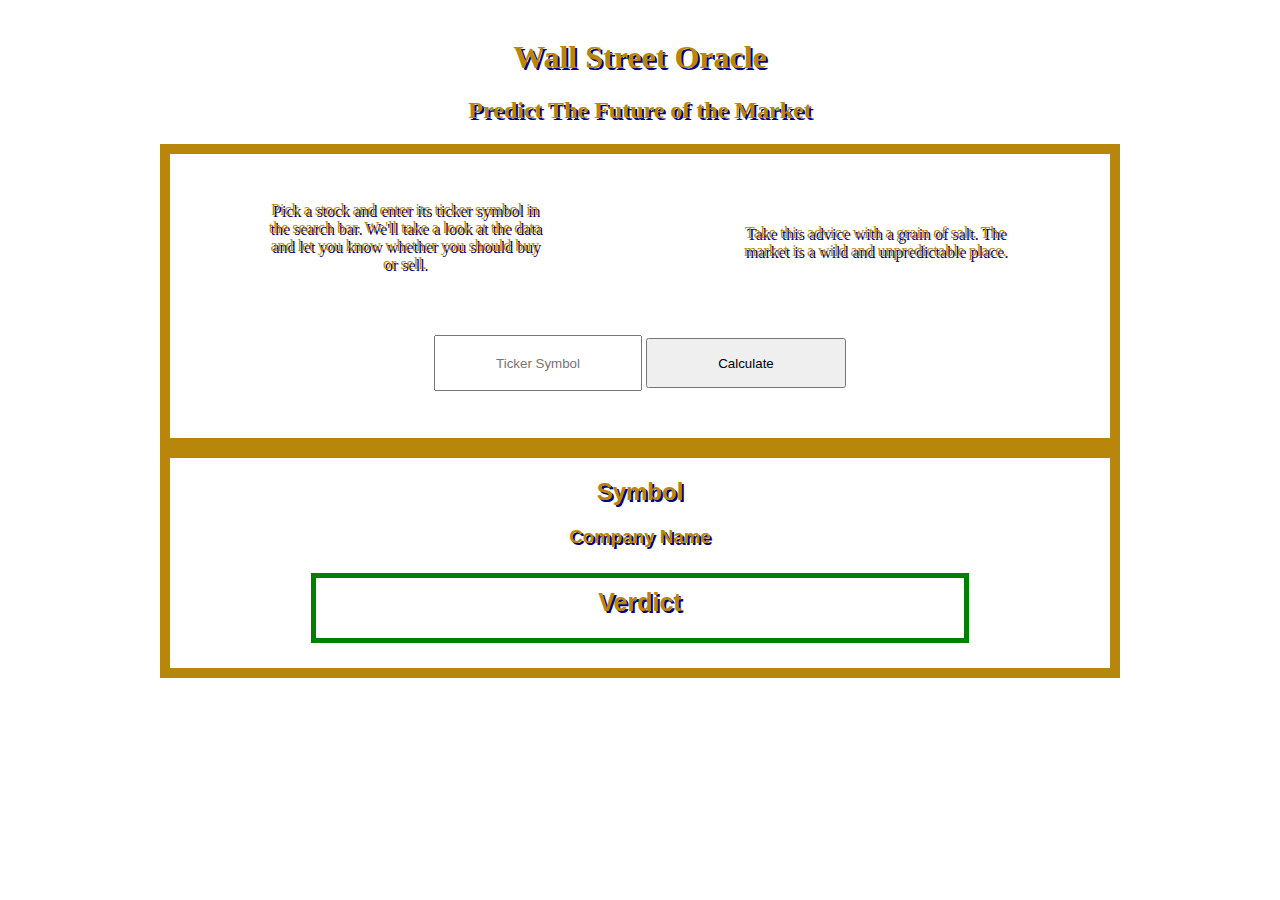
==== index.html @ ae1f718d "Able to deploy" ====
<!DOCTYPE html>
<html lang="en">
<head>
    <meta charset="UTF-8">
    <meta http-equiv="X-UA-Compatible" content="IE=edge">
    <meta name="viewport" content="width=device-width, initial-scale=1.0">
    <link rel="stylesheet" href="css/main_design.css"/>
    <title>Wall Street Oracle</title>
</head>
<h1>Wall Street Oracle</h1>
<h2>Predict The Future of the Market</h2>
<body>
    <div id="input-section">
        <p id="intro">Pick a stock and enter its ticker symbol in the search bar. We'll take a look at the data and let you know whether you should buy or sell.</p>
        <p id="warning">Take this advice with a grain of salt. The market is a wild and unpredictable place.</p>
        <form>
            <input type="text" placeholder="Ticker Symbol">
            <input type="Submit" value="Calculate">
        </form>
    </div>
    <div id="result-section">
        <h2 id="symbol">Symbol</h2>
        <h3 id="company-name">Company Name</h3>
        <h3 id="verdict">Verdict</h3>
    </div>
</body>
<script src="js/domApi.js"></script>
</html>
---- css/main_design.css ----
h1 {
    margin-top: -2%;
    text-align: center;
    color: darkgoldenrod;
}

html {
    background-image: url(https://i.imgur.com/PWdopbN.jpeg);
    background-size: cover;
    text-shadow: 2px 2px navy;
}

h2 {
    text-align: center;
    color: darkgoldenrod;
    font-family: cursive;
}

body {
    text-align: center;
    margin-top: 5%;
}

#intro {
    color: darkgoldenrod;
    margin-left: 10%;
    margin-right: 60%;
    margin-top: 5%;
}

#warning {
    color: darkgoldenrod;
    margin-left: 60%;
    margin-right: 10%;
    margin-top: -65px;
    margin-bottom: 3%;
}

#input-section {
    border:10px solid darkgoldenrod;
    margin-left: 12%;
    margin-right: 12%;
}

input {
    height: 45px;
    width: 200px;
    text-align: center;
    margin-top: 5%;
    margin-bottom: 5%;
    width: 200px;
    height: 50px;
}

#result-section {
    border: 10px solid darkgoldenrod;
    margin-left: 12%;
    margin-right: 12%;
    color: darkgoldenrod;
    font-family: 'Trebuchet MS', 'Lucida Sans Unicode', 'Lucida Grande', 'Lucida Sans', Arial, sans-serif;
}

#symbol {
    font-family: 'Trebuchet MS', 'Lucida Sans Unicode', 'Lucida Grande', 'Lucida Sans', Arial, sans-serif;
}

#verdict {
    border: 5px solid green;
    margin-left: 15%;
    margin-right: 15%;
    height: 50px;
    font-size: 25px;
    text-align: center;
    padding-top: 10px;
}
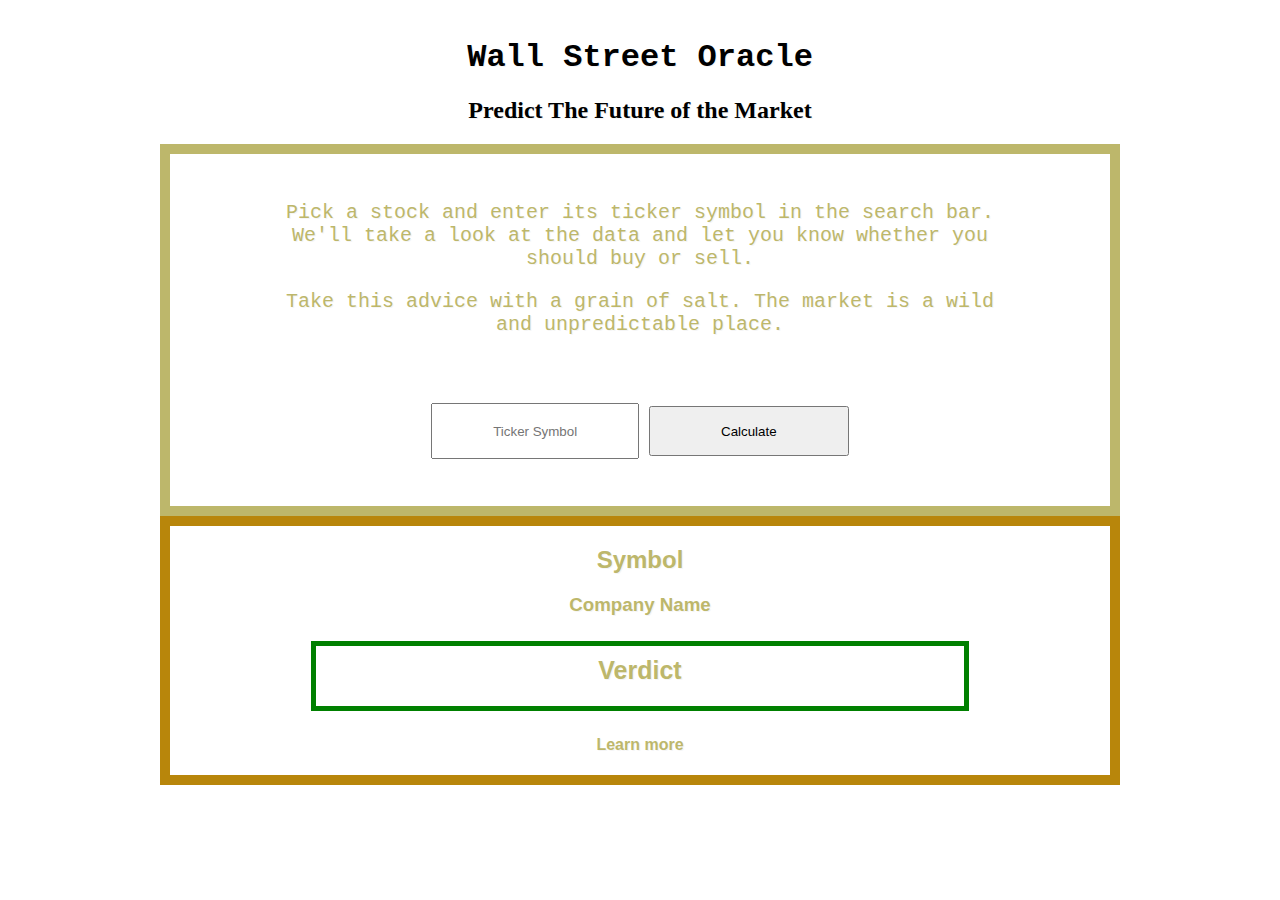
==== commit b92f834e: "Just need to finish the modal" ====
--- a/index.html
+++ b/index.html
@@ -22,6 +22,7 @@
         <h2 id="symbol">Symbol</h2>
         <h3 id="company-name">Company Name</h3>
         <h3 id="verdict">Verdict</h3>
+        <h4 id="learn-more">Learn more</h4>
     </div>
 </body>
 <script src="js/domApi.js"></script>
--- a/css/main_design.css
+++ b/css/main_design.css
@@ -1,45 +1,47 @@
 h1 {
     margin-top: -2%;
     text-align: center;
-    color: darkgoldenrod;
+    color: black;
 }
 
 html {
-    background-image: url(https://i.imgur.com/PWdopbN.jpeg);
+    background-image: url(https://i.imgur.com/A50eSpr.png);
     background-size: cover;
-    text-shadow: 2px 2px navy;
 }
 
 h2 {
     text-align: center;
-    color: darkgoldenrod;
+    color: black;
     font-family: cursive;
 }
 
 body {
     text-align: center;
     margin-top: 5%;
+    text-shadow: 1px 1px whitesmoke;
+    font-family: 'Courier New', Courier, monospace;
 }
 
 #intro {
-    color: darkgoldenrod;
+    color: darkkhaki;
     margin-left: 10%;
-    margin-right: 60%;
+    margin-right: 10%;
     margin-top: 5%;
+    font-size: 20px;
 }
 
 #warning {
-    color: darkgoldenrod;
-    margin-left: 60%;
+    color: darkkhaki;
+    margin-left: 10%;
     margin-right: 10%;
-    margin-top: -65px;
-    margin-bottom: 3%;
+    font-size: 20px;
 }
 
 #input-section {
-    border:10px solid darkgoldenrod;
+    border:10px solid darkkhaki;
     margin-left: 12%;
     margin-right: 12%;
+    background-image: url(https://i.imgur.com/6ndv51e.png)
 }
 
 input {
@@ -56,12 +58,14 @@
     border: 10px solid darkgoldenrod;
     margin-left: 12%;
     margin-right: 12%;
-    color: darkgoldenrod;
+    color: darkkhaki;
     font-family: 'Trebuchet MS', 'Lucida Sans Unicode', 'Lucida Grande', 'Lucida Sans', Arial, sans-serif;
+    background-image: url(https://i.imgur.com/6ndv51e.png)
 }
 
 #symbol {
     font-family: 'Trebuchet MS', 'Lucida Sans Unicode', 'Lucida Grande', 'Lucida Sans', Arial, sans-serif;
+    color: darkkhaki;
 }
 
 #verdict {
@@ -72,4 +76,5 @@
     font-size: 25px;
     text-align: center;
     padding-top: 10px;
-}+}
+
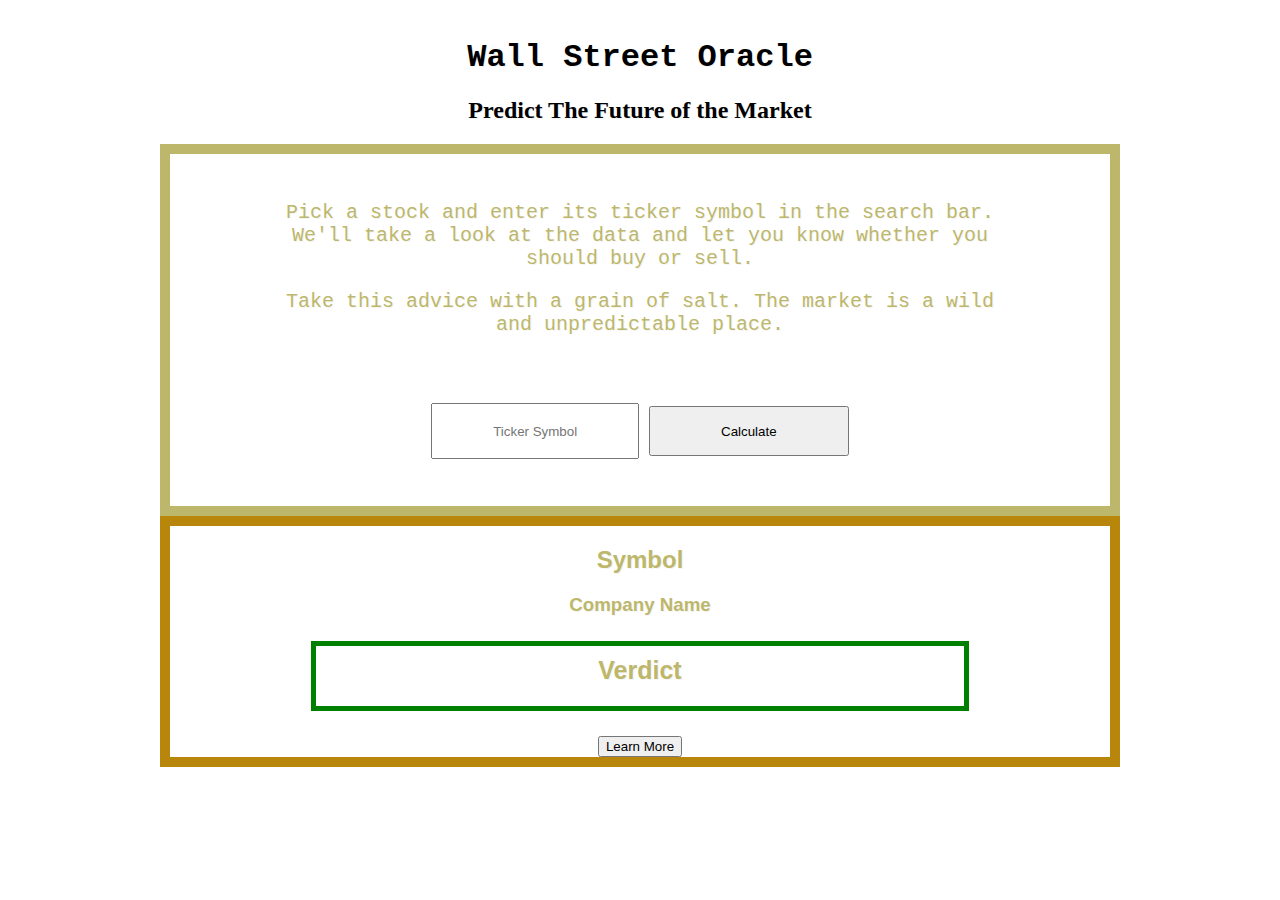
==== commit 20e1183b: "Modal added, needs more work" ====
--- a/index.html
+++ b/index.html
@@ -22,7 +22,13 @@
         <h2 id="symbol">Symbol</h2>
         <h3 id="company-name">Company Name</h3>
         <h3 id="verdict">Verdict</h3>
-        <h4 id="learn-more">Learn more</h4>
+        <button id="learn-more">Learn More</button>
+    </div>
+    <div id="modal">
+        <div id="modal-content">
+            <span id="close">&times;</span>
+            <p id="stock-data">Test</p>
+        </div>
     </div>
 </body>
 <script src="js/domApi.js"></script>
--- a/css/main_design.css
+++ b/css/main_design.css
@@ -78,3 +78,26 @@
     padding-top: 10px;
 }
 
+#modal {
+    display: none;
+    position: fixed;
+    z-index: 1;
+    top: 33%;
+    left: 12.5%;
+    width: 75%;
+    height: 100%;
+    overflow: auto;
+}
+
+#modal-content {
+    background-color: bisque;
+    margin: 10% auto;
+    padding: 15px;
+    border: 2px groove blanchedalmond;
+}
+
+#close {
+    color: red;
+    float: right;
+    font-size: 18px;
+}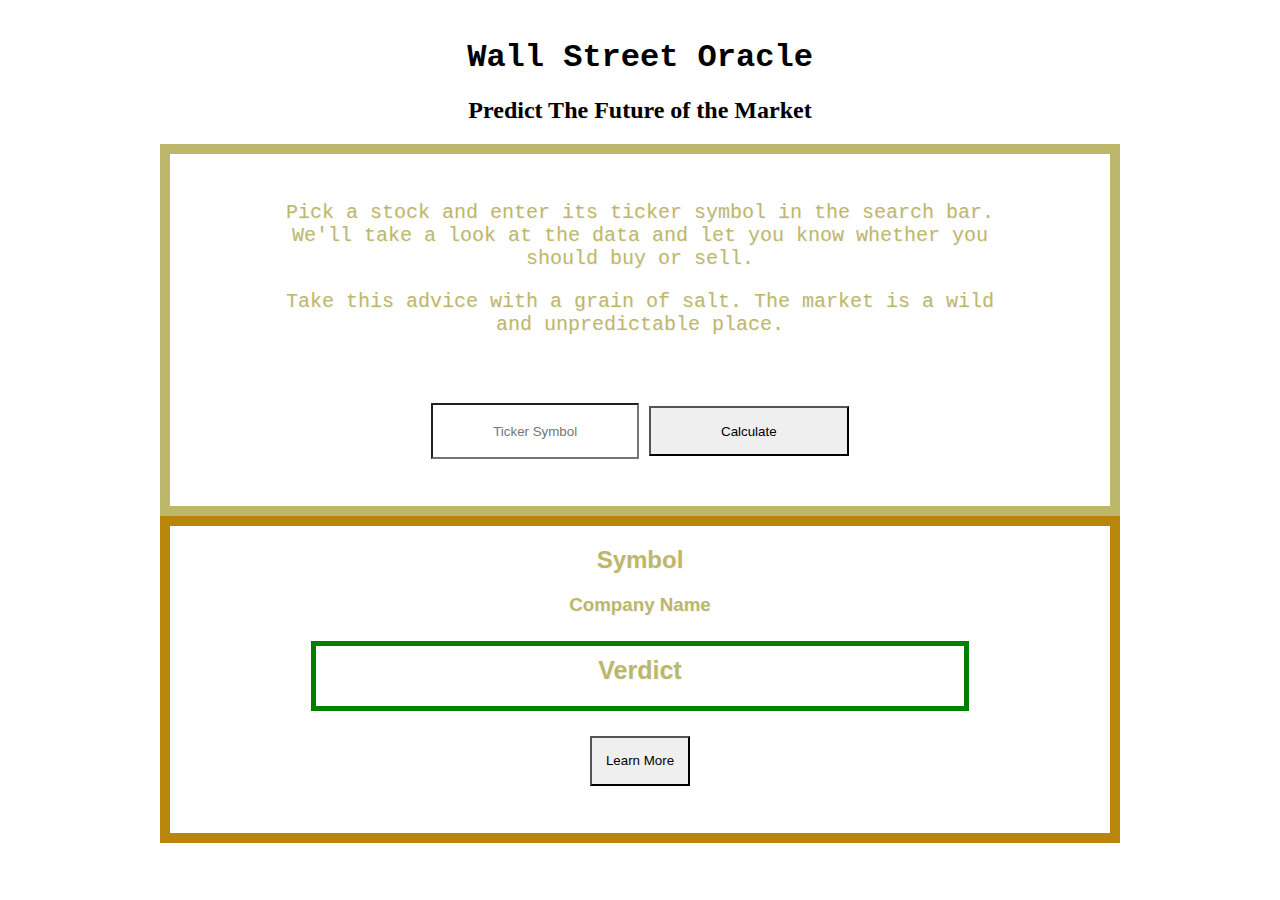
==== commit 6e4aefb5: "Further optimization and Modal displaying data. MVP Achieved" ====
--- a/index.html
+++ b/index.html
@@ -27,7 +27,19 @@
     <div id="modal">
         <div id="modal-content">
             <span id="close">&times;</span>
-            <p id="stock-data">Test</p>
+            <h2 id="modal-header">Stock Data</h2>
+            <dl>
+                <dt>Exchange</dt>
+                <dd id="exchange"></dd>
+                <dt>Price</dt>
+                <dd id="price"></dd>
+                <dt>Day Change</dt>
+                <dd id="day-change"></dd>
+                <dt>Day Open</dt>
+                <dd id="day-open"></dd>
+                <dt>Volume</dt>
+                <dd id="volume"></dd>
+            </dl>
         </div>
     </div>
 </body>
--- a/css/main_design.css
+++ b/css/main_design.css
@@ -52,6 +52,8 @@
     margin-bottom: 5%;
     width: 200px;
     height: 50px;
+    background-image: url(https://i.imgur.com/A50eSpr.png);
+    background-size: cover;
 }
 
 #result-section {
@@ -83,21 +85,55 @@
     position: fixed;
     z-index: 1;
     top: 33%;
-    left: 12.5%;
-    width: 75%;
+    left: 25%;
+    width: 50%;
     height: 100%;
     overflow: auto;
 }
 
 #modal-content {
-    background-color: bisque;
-    margin: 10% auto;
+    background-image: url(https://i.imgur.com/PWdopbN.jpeg);
+    background-size: cover;
     padding: 15px;
     border: 2px groove blanchedalmond;
+    color: blanchedalmond;
+    text-shadow: 1px darkgoldenrod;
 }
 
 #close {
     color: red;
     float: right;
     font-size: 18px;
+}
+
+#close:hover,
+#close:focus {
+    cursor: pointer;
+}
+
+#learn-more:hover,
+#learn-more:focus {
+    cursor: pointer;
+}
+
+input[type=submit]:hover,
+input[type=submit]:focus {
+    cursor: pointer;
+}
+
+#modal-header {
+    color: blanchedalmond;
+    text-shadow: 1px darkgoldenrod;
+}
+
+#learn-more {
+    margin-bottom: 5%;
+    width: 100px;
+    height: 50px;
+    background-image: url(https://i.imgur.com/A50eSpr.png);
+    background-size: cover;
+}
+
+dl {
+    text-align: center;
 }